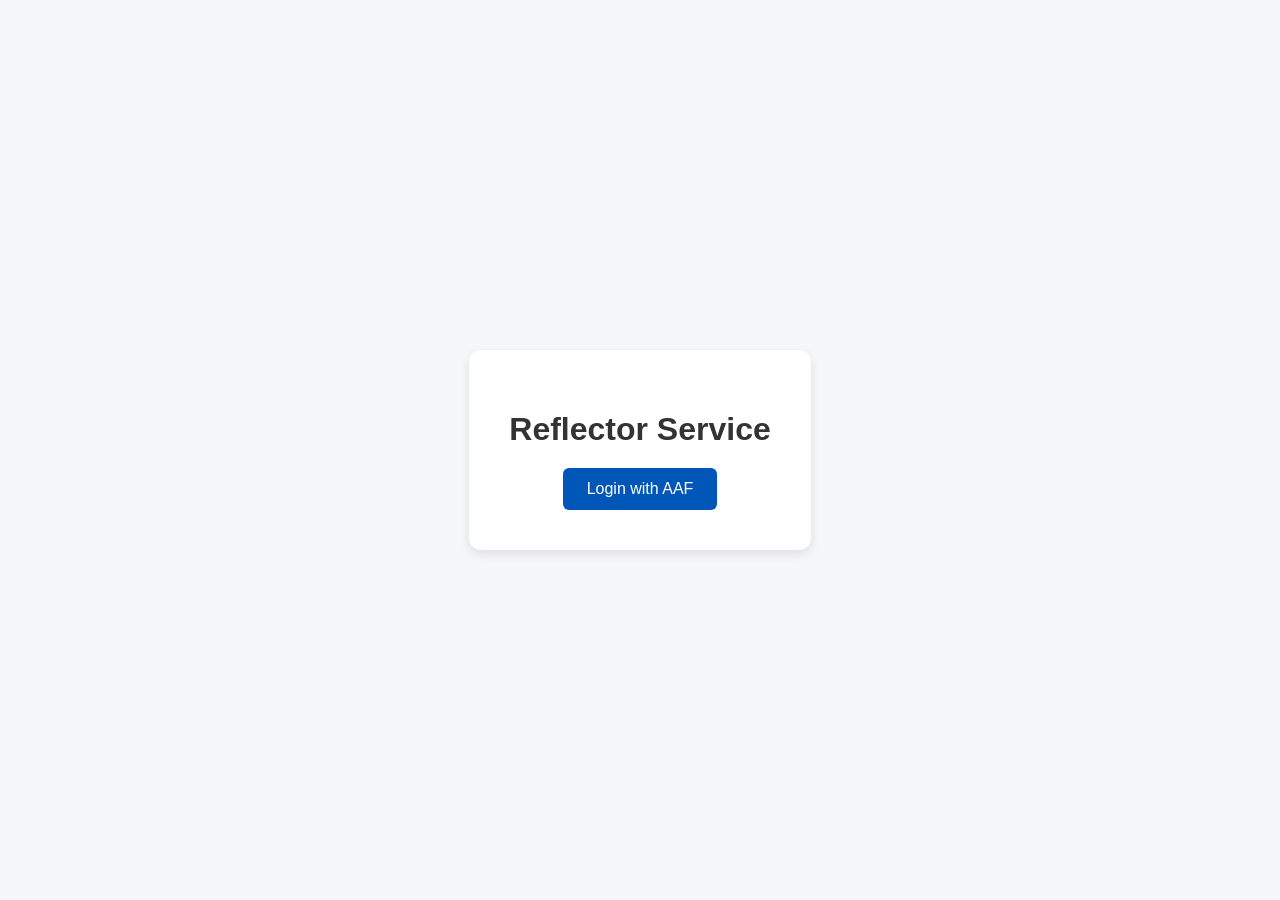
==== templates/index.html @ c9dbac26 "Initial Commit" ====
<!DOCTYPE html>
<html lang="en">
<head>
    <meta charset="UTF-8">
    <title>Login</title>
    <link rel="stylesheet" href="../static/styles.css">
</head>
<body>
    <div class="container">
        <h1 class="heading-text">Reflector Service</h1>
        <a class="login-btn" href="/login">Login with AAF</a>
    </div>
</body>
</html>
---- static/styles.css ----
body {
    background-color: #f5f7fa;
    font-family: Arial, sans-serif;
    display: flex;
    justify-content: center;
    align-items: center;
    height: 100vh;
    margin: 0;
}

.container {
    text-align: center;
    background-color: #fff;
    padding: 40px;
    border-radius: 12px;
    box-shadow: 0 4px 12px rgba(0, 0, 0, 0.1);
}

.heading-text {
    font-size: 2rem;
    margin-bottom: 20px;
    color: #333;
}

.login-btn {
    display: inline-block;
    padding: 12px 24px;
    font-size: 1rem;
    background-color: #0057b8;
    color: white;
    border: none;
    border-radius: 6px;
    text-decoration: none;
    transition: background-color 0.3s ease;
}

.login-btn:hover {
    background-color: #00469b;
}
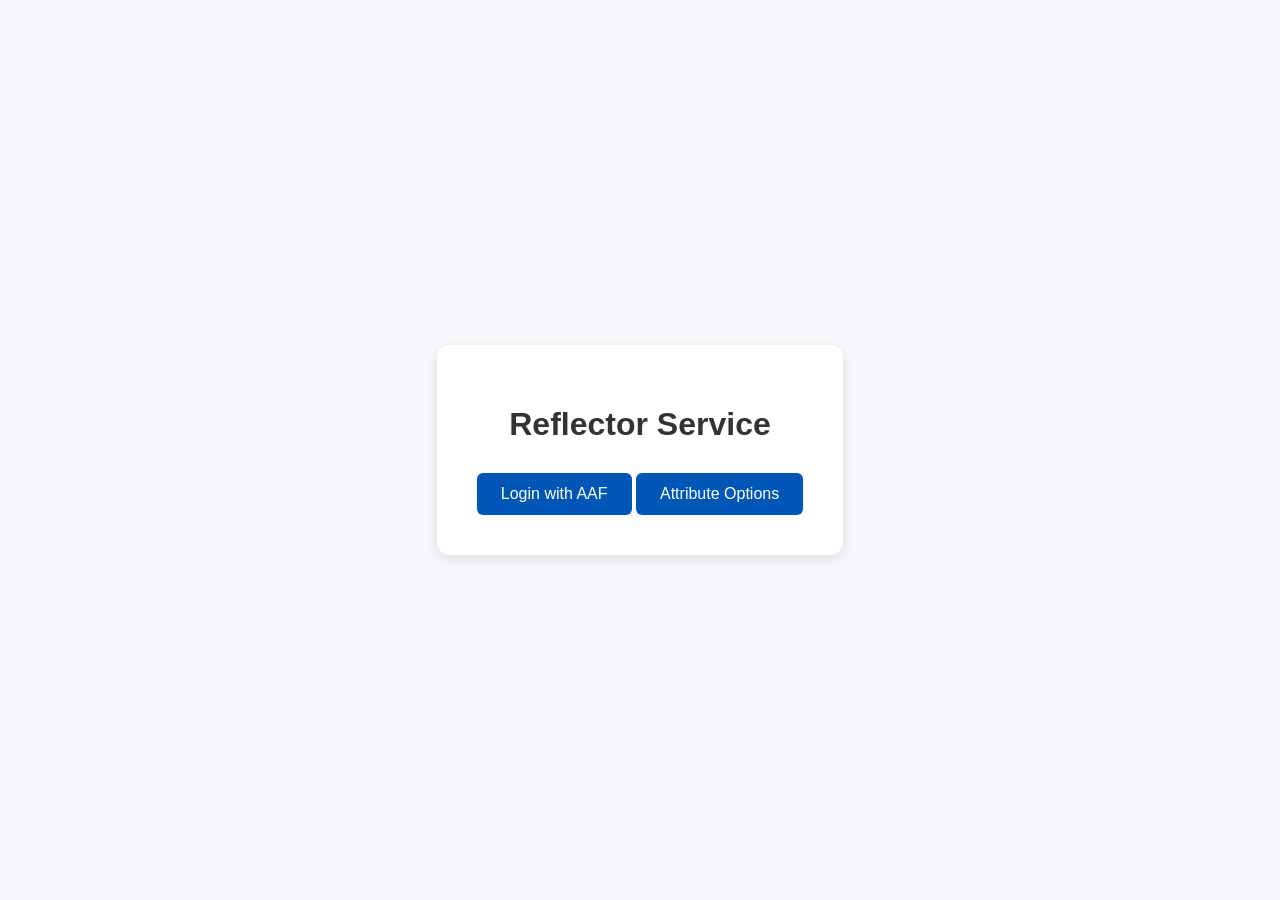
==== commit 0028890d: "Adding unprotected/attributes page" ====
--- a/templates/index.html
+++ b/templates/index.html
@@ -9,6 +9,7 @@
     <div class="container">
         <h1 class="heading-text">Reflector Service</h1>
         <a class="login-btn" href="/login">Login with AAF</a>
+        <a class="login-btn" href="/unprotected">Attribute Options</a>
     </div>
 </body>
 </html>
--- a/static/styles.css
+++ b/static/styles.css
@@ -4,7 +4,7 @@
     display: flex;
     justify-content: center;
     align-items: center;
-    height: 100vh;
+    min-height: 100vh;
     margin: 0;
 }
 
@@ -16,13 +16,15 @@
     box-shadow: 0 4px 12px rgba(0, 0, 0, 0.1);
 }
 
-.heading-text {
+.heading-text,
+.logout-header {
     font-size: 2rem;
     margin-bottom: 20px;
     color: #333;
 }
 
-.login-btn {
+.login-btn,
+.logout-btn {
     display: inline-block;
     padding: 12px 24px;
     font-size: 1rem;
@@ -32,8 +34,49 @@
     border-radius: 6px;
     text-decoration: none;
     transition: background-color 0.3s ease;
+    margin-top: 10px;
+    cursor: pointer;
 }
 
-.login-btn:hover {
+.login-btn:hover,
+.logout-btn:hover {
     background-color: #00469b;
 }
+
+.result-text {
+    text-align: left;
+    margin-top: 20px;
+}
+
+table {
+    border-collapse: separate;
+    border-spacing: 0;
+    width: 80%;
+    margin: 20px auto;
+    background: white;
+    border-radius: 12px;
+    overflow: hidden;
+    box-shadow: 0 2px 8px rgba(0, 0, 0, 0.1);
+}
+
+th, td {
+    padding: 12px 15px;
+    text-align: left;
+}
+
+th {
+    background: #e6f2ff;
+    color: #333;
+    font-weight: bold;
+}
+
+td {
+    border-top: 1px solid #ddd;
+}
+
+tr:hover td {
+    background: #f5faff;
+}
+pre {
+    text-align: left;
+}
